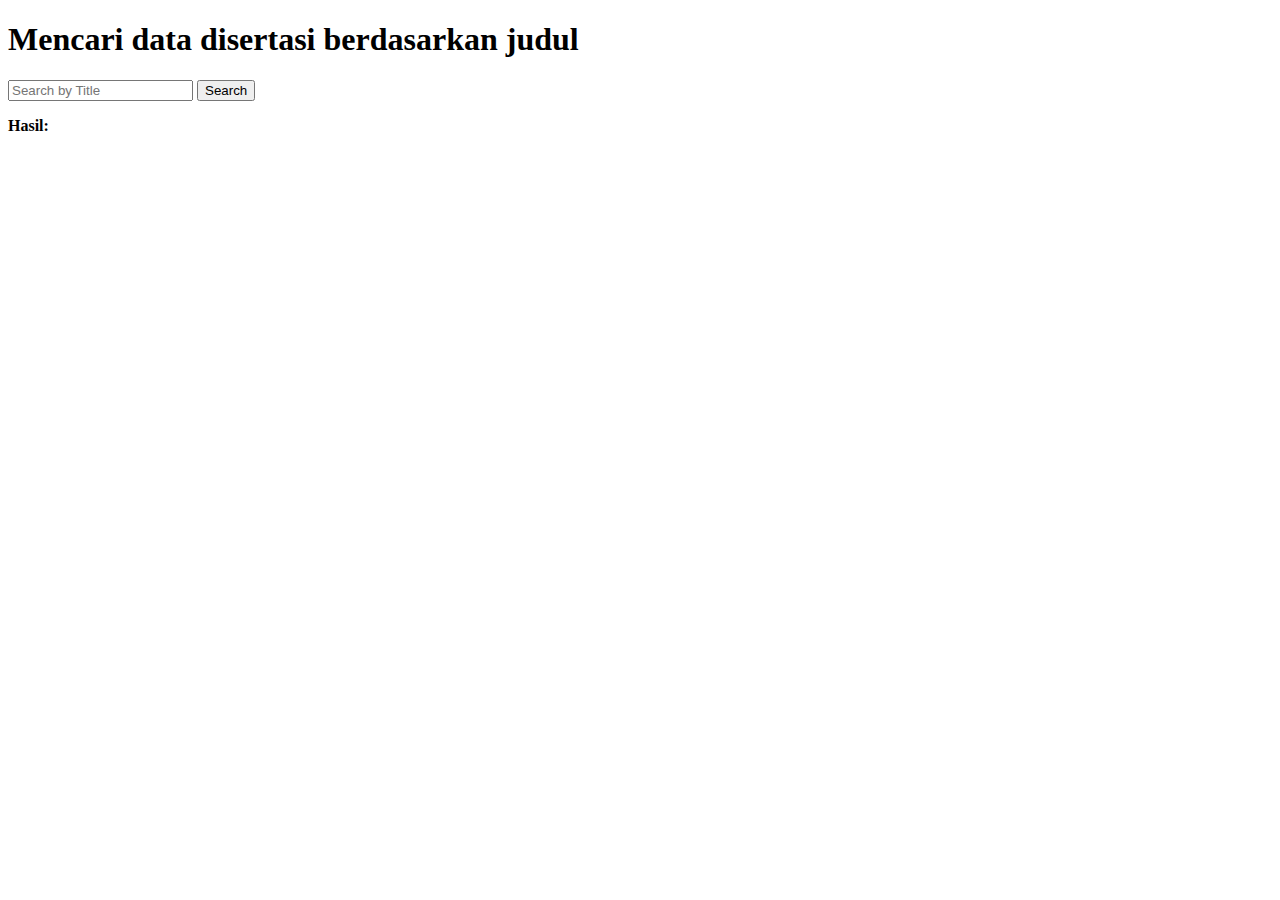
==== Telusur.html @ 02de5afd "init commit" ====
<!DOCTYPE html>
<html lang="en">
<head>
  <meta charset="UTF-8">
  <title>Mencari dari Nama Pengarang</title>
</head>
<body>

    <h1>Mencari data disertasi berdasarkan judul</h1>
    <input type="text" id="searchInput" placeholder="Search by Title">
    <button onclick="searchByTitle()">Search</button>

    <p><strong>Hasil:</strong></p>
    
    <div id="searchResult"></div>
    

  <script>
    var xmlhttp = new XMLHttpRequest();
    xmlhttp.onreadystatechange = function() {
      if (this.readyState == 4 && this.status == 200) {
        displayXML(this);
      }
    };
    xmlhttp.open("GET", "Diser.xml", true); 
    xmlhttp.send();

    function displayXML(xml) {
      // Memproses XML
    }

    function searchByTitle() {
      var input, filter, xmlDoc, disertasi, i, title, author1, result;
      input = document.getElementById("searchInput").value.toUpperCase();
      result = document.getElementById("searchResult");

      // Mengambil data dari XML
      xmlDoc = xmlhttp.responseXML;
      disertasi = xmlDoc.getElementsByTagName("Diser");

      // Mencari judul yang cocok dengan input
      for (i = 0; i < disertasi.length; i++) {
        title = disertasi[0].getElementsByTagName("Title")[i].childNodes[0].nodeValue.toUpperCase();
        author1 = disertasi[0].getElementsByTagName("Author1")[i].childNodes[0].nodeValue;
        var author2 = disertasi[0].getElementsByTagName("Author2")[i].childNodes[0].nodeValue;
        var publisher = disertasi[0].getElementsByTagName("Publisher")[i].childNodes[0].nodeValue;
        var abstract = disertasi[0].getElementsByTagName("Abstract")[i].childNodes[0].nodeValue;

        if (title.indexOf(input) > -1) {
          result.innerHTML = "<p><strong>Title:</strong> " + title + "</p><p><strong>Author:</strong> " + author1 + "</p>"
          + "<p>" + author2 + "</p>"
          + "<p>" + publisher + "</p>"
          + "<p>" + abstract + "</p>"
          ;
          return;
        }
      }

      // Jika tidak ada hasil yang cocok
      result.innerHTML = "<p>No results found.</p>";
    }
  </script>
</body>
</html>
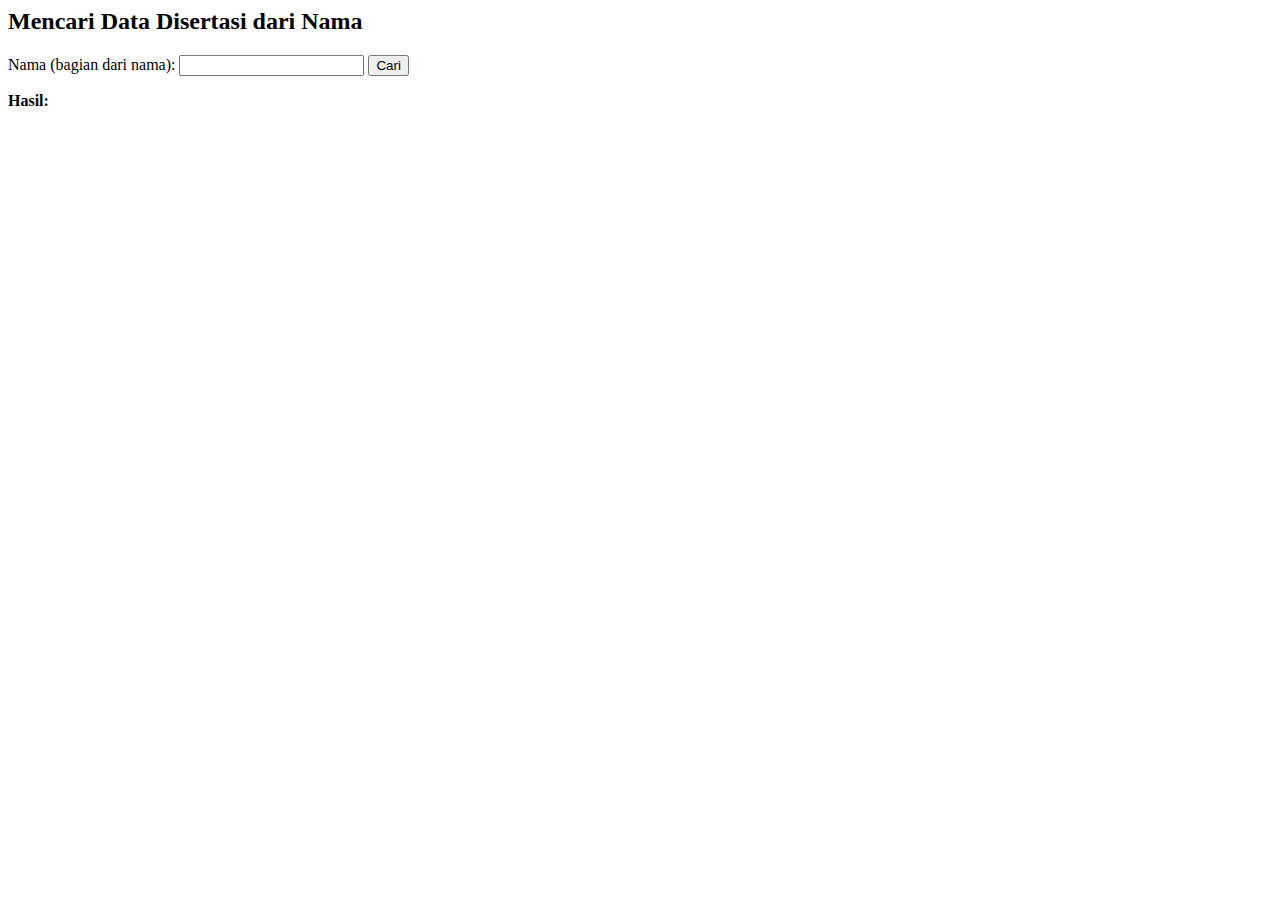
==== commit d1e934fc: "update" ====
--- a/Telusur.html
+++ b/Telusur.html
@@ -1,64 +1,64 @@
-<!DOCTYPE html>
-<html lang="en">
-<head>
-  <meta charset="UTF-8">
-  <title>Mencari dari Nama Pengarang</title>
-</head>
-<body>
+<html>
 
-    <h1>Mencari data disertasi berdasarkan judul</h1>
-    <input type="text" id="searchInput" placeholder="Search by Title">
-    <button onclick="searchByTitle()">Search</button>
-
-    <p><strong>Hasil:</strong></p>
-    
-    <div id="searchResult"></div>
-    
-
-  <script>
-    var xmlhttp = new XMLHttpRequest();
-    xmlhttp.onreadystatechange = function() {
-      if (this.readyState == 4 && this.status == 200) {
-        displayXML(this);
-      }
-    };
-    xmlhttp.open("GET", "Diser.xml", true); 
-    xmlhttp.send();
-
-    function displayXML(xml) {
-      // Memproses XML
-    }
-
-    function searchByTitle() {
-      var input, filter, xmlDoc, disertasi, i, title, author1, result;
-      input = document.getElementById("searchInput").value.toUpperCase();
-      result = document.getElementById("searchResult");
-
-      // Mengambil data dari XML
-      xmlDoc = xmlhttp.responseXML;
-      disertasi = xmlDoc.getElementsByTagName("Diser");
-
-      // Mencari judul yang cocok dengan input
-      for (i = 0; i < disertasi.length; i++) {
-        title = disertasi[0].getElementsByTagName("Title")[i].childNodes[0].nodeValue.toUpperCase();
-        author1 = disertasi[0].getElementsByTagName("Author1")[i].childNodes[0].nodeValue;
-        var author2 = disertasi[0].getElementsByTagName("Author2")[i].childNodes[0].nodeValue;
-        var publisher = disertasi[0].getElementsByTagName("Publisher")[i].childNodes[0].nodeValue;
-        var abstract = disertasi[0].getElementsByTagName("Abstract")[i].childNodes[0].nodeValue;
-
-        if (title.indexOf(input) > -1) {
-          result.innerHTML = "<p><strong>Title:</strong> " + title + "</p><p><strong>Author:</strong> " + author1 + "</p>"
-          + "<p>" + author2 + "</p>"
-          + "<p>" + publisher + "</p>"
-          + "<p>" + abstract + "</p>"
-          ;
-          return;
-        }
-      }
-
-      // Jika tidak ada hasil yang cocok
-      result.innerHTML = "<p>No results found.</p>";
-    }
-  </script>
-</body>
-</html>
+  <head>
+      <title>Mencari dari Nama Pengarang</title>
+  </head>
+  
+  <body>
+      <xml id="dsoDiser" src="Diser.xml"></xml>
+      <h2>Mencari Data Disertasi dari Nama</h2>
+      <label for="SearchText">Nama (bagian dari nama):</label>
+      <input type="text" id="SearchText" size="20">
+      <button onclick="FindBooks()">Cari</button>
+      <br>
+      <p></p>
+      <b>Hasil:</b>
+      <p>
+      <div id="ResultDiv"></div>
+      </p>
+  
+      <script>
+          function FindBooks() {
+              var searchInput = document.getElementById("SearchText").value.toUpperCase();
+              var xhr = new XMLHttpRequest();
+  
+              xhr.onreadystatechange = function () {
+                  if (xhr.readyState == 4 && xhr.status == 200) {
+                      var xmlDoc = xhr.responseXML;
+                      var recordset = xmlDoc.getElementsByTagName("Diser");
+                      var resultHTML = "";
+  
+                      if (searchInput === "") {
+                          resultHTML = "<p>&lt;Anda belum memasukkan teks kedalam jendela 'Nama'.&gt;</p>";
+                      } else {
+                          for (var i = 0; i < recordset.length; i++) {
+                              var author1String = recordset[i].getElementsByTagName("Author1")[0].textContent.toUpperCase();
+                              var author2String = recordset[i].getElementsByTagName("Author2")[0].textContent.toUpperCase();
+  
+                              if (author1String.indexOf(searchInput) >= 0 || author2String.indexOf(searchInput) >= 0) {
+                                  resultHTML += "<h3>" + recordset[i].getElementsByTagName("Title")[0].textContent + "</h3>" +
+                                      "<i>Pengarang : </i>" + recordset[i].getElementsByTagName("Author1")[0].textContent + "<br>" +
+                                      "<i>Pembimbing: </i>" + recordset[i].getElementsByTagName("Author2")[0].textContent + "<br>" +
+                                      "<i>Penerbit: </i>" + recordset[i].getElementsByTagName("Publisher")[0].textContent + "<br>" +
+                                      "<i>Abstrak: </i>" + recordset[i].getElementsByTagName("Abstract")[0].textContent + "<br>" +
+                                      "<i>Jenis Publikasi: </i>" + recordset[i].getElementsByTagName("Publisher")[0].textContent +
+                                      "<p><p>";
+                              }
+                          }
+  
+                          if (resultHTML === "") {
+                              resultHTML = "<p>&lt;Tidak ada dalam basis data&gt;</p>";
+                          }
+                      }
+  
+                      document.getElementById("ResultDiv").innerHTML = resultHTML;
+                  }
+              };
+  
+              xhr.open('GET', 'Diser.xml', true);
+              xhr.send();
+          }
+      </script>
+  </body>
+  
+  </html>